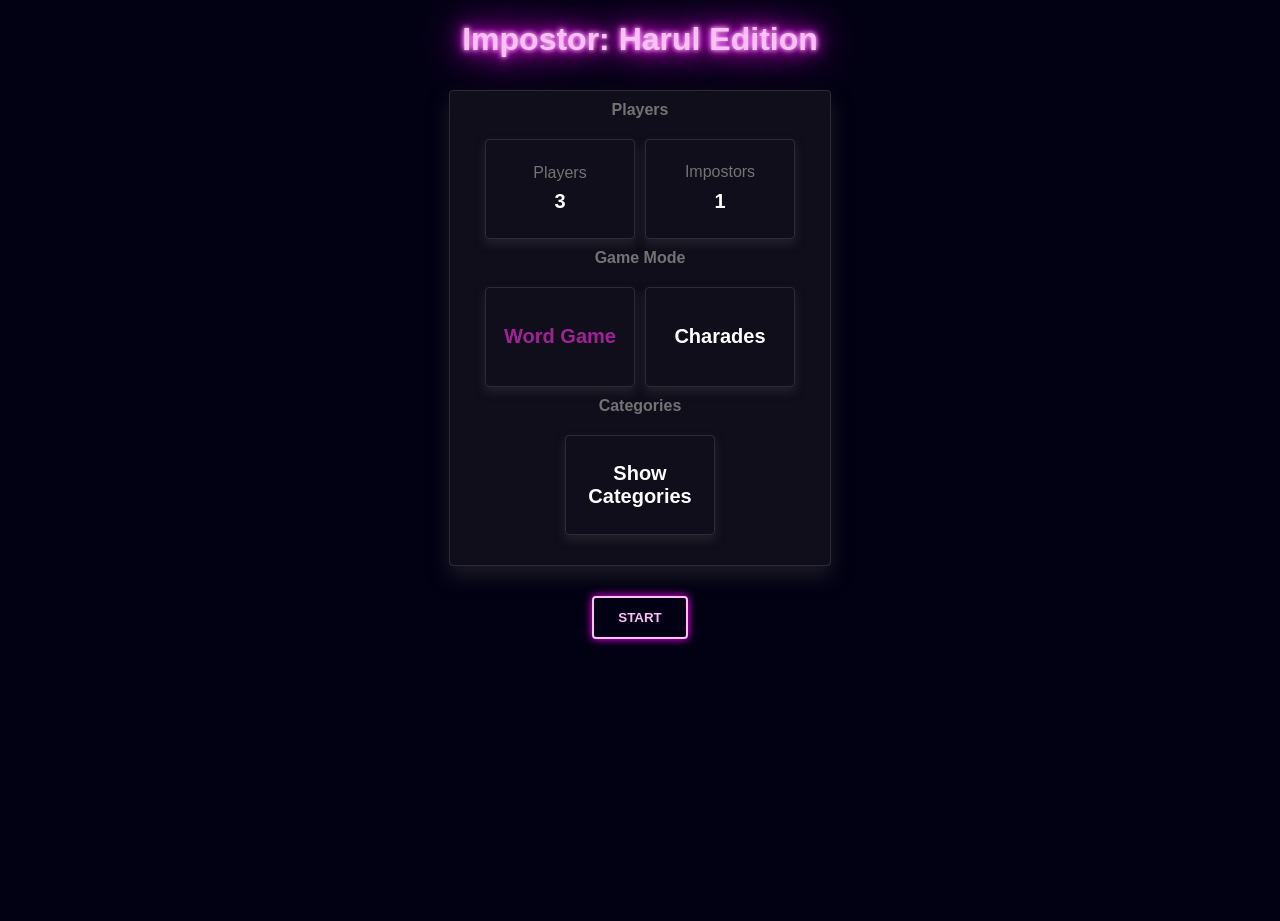
==== index.html @ d5bebebe "fix:impostor.html to index.html" ====
<!doctype html>
<html lang="en">
  <head>
    <meta charset="UTF-8" />
    <meta
      name="viewport"
      content="width=device-width, initial-scale=1, viewport-fit=cover"
    />

    <meta name="apple-mobile-web-app-capable" content="yes" />
    <meta
      name="apple-mobile-web-app-status-bar-style"
      content="black-translucent"
    />
    <title>Impostor: Harul Edition</title>

    <!-- Import CSS. -->
    <link rel="stylesheet" href="styles/shared/general.css" />
    <link rel="stylesheet" href="styles/pages/impostor.css" />

    <!-- Link manifest. -->
    <link rel="manifest" href="manifest.json" />
  </head>
  <body>
    <h1 id="header">Impostor: Harul Edition</h1>
    <main>
      <div id="main" class="container">
        <h2>Players</h2>
        <div class="settings-btn-container">
          <button id="players-btn" class="settings-btn">
            <span class="top-text">Players</span>
            <span class="bottom-text">3</span>
          </button>
          <button id="impostors-btn" class="settings-btn">
            <span class="top-text">Impostors</span>
            <input
              type="number"
              class="bottom-text input-field"
              value="1"
              min="1"
              max="3"
            />
          </button>
        </div>
        <h2>Game Mode</h2>
        <div class="settings-btn-container">
          <button id="word-btn" class="settings-btn">
            <span class="bottom-text">Word Game</span>
          </button>
          <button id="charades-btn" class="settings-btn">
            <span class="bottom-text">Charades</span>
          </button>
        </div>
        <h2>Categories</h2>
        <div class="settings-btn-container">
          <button id="categories-btn" class="settings-btn">
            <span class="bottom-text">Show Categories</span>
          </button>
        </div>
      </div>
      <div id="footer">
        <button id="start-btn" class="pink-btn">Start</button>
      </div>
    </main>
    <script type="module" src="./data/players.js"></script>
    <script type="module" src="./data/impostors.js"></script>
    <script type="module" src="./data/game-mode.js"></script>
    <script type="module" src="./data/categories.js"></script>
    <script type="module" src="./scripts/main.js"></script>
  </body>
</html>
---- styles/shared/general.css ----
:root {
    --bg-color: rgb(2, 0, 19);;
    --container-bg: rgb(16, 14, 27);
    --container-border: rgb(46, 43, 56);
    --container-hover: rgb(18, 16, 30);
    --primary-pink: #ffbef6;
    --pink-shadow: #ff00ff;
    --text-main: white;
    --text-muted: rgb(115, 115, 115);
    --box-shadow: 0 10px 20px rgba(54, 54, 54, 0.5); 
    --btn-shadow: 0 5px 10px rgba(54, 54, 54, 0.5);
    --selected: rgb(160, 35, 149)
}

::-webkit-scrollbar {
    width: 12px;
}

::-webkit-scrollbar-track {
    background: var(--bg-color);
}

::-webkit-scrollbar-thumb {
    background-color: var(--container-border);
    border-radius: 20px;
    border: 3px solid var(--container-bg);
}

::-webkit-scrollbar-thumb:hover {
    background-color: rgb(66, 63, 76);
}

html {
    scrollbar-width: thin;
    scrollbar-color: var(--container-border) var(--container-bg);
    color-scheme: dark; 
}

body {
    margin: 0;
    padding: 0;
    min-height: 100vh;

    font-family: 'Segoe UI', Tahoma, Geneva, Verdana, sans-serif;

    background-color: var(--bg-color);
    color: var(--text-main);

    user-select: none;
    -webkit-user-select: none;
}

html, body {
  width: 100%;
  height: 100%;
}

button, a {
  -webkit-tap-highlight-color: transparent;
  touch-action: manipulation;
}

h1 {
    /*Text*/
    font-family: Arial, sans-serif;
    text-align: center;

    /*Visual*/
    color: var(--primary-pink);
    text-shadow: 
    0 0 5px #fff, 
    0 0 10px var(--pink-shadow), 
    0 0 20px var(--pink-shadow), 
    0 0 40px var(--pink-shadow), 
    0 0 80px var(--pink-shadow);
}

.h1-fade-out {
    /*Animation*/
    animation: slideUpFadeOut .25s ease-out forwards;
}

.h1-fade-in {
    /*Animation*/
    animation: slideUpFadeIn .25s ease-out forwards;
}

@keyframes slideUpFadeOut {
  0% {
    opacity: 1;
    transform: translateY(0);
  }
  100% {
    opacity: 0;
    transform: translateY(-50px);
  }
}

@keyframes slideUpFadeIn {
  0% {
    opacity: 0;
    transform: translateY(-50px);
  }
  100% {
    opacity: 1;
    transform: translateY(0);
  }
}

main {
    display: flex;
    flex-direction: column;
    align-items: center;
    gap: 20px;
}

h2 {
    margin: 0;
    color: var(--text-muted);
    font-size: 16px;
}
---- styles/pages/impostor.css ----
.container {
    display: flex;
    flex-direction: column;
    align-items: center;
    overflow-y: auto;
    width: 90%;
    max-width: 360px;
    margin: 10px auto;
    padding-top: 10px;
    padding-left: 10px;
    padding-right: 10px;
    padding-bottom: 20px;

    color:var(--text-muted);
    font-weight: bold;

    background-color: var(--container-bg);
    border: 1px solid var(--container-border);
    border-radius: 4px;

    box-shadow: var(--box-shadow);

    -webkit-overflow-scrolling: touch;
}

.settings-btn-container { /* NEEDS TO BE UPDATED TO BEGIN NEW ROW AFTER MORE THAN 2 BUTTONS! */
    display: flex;
    justify-content: center;

    gap: 10px;
    margin-top: 10px;

    padding-top: 10px;
    padding-bottom: 10px;
}

.settings-btn {
    display: flex;
    flex-direction: column;
    align-items: center;
    justify-content: center;
    width: 150px;
    height: 100px;

    background-color: var(--container-bg);
    color: white;
    border: 1px solid var(--container-border);
    border-radius: 4px;
    box-shadow: var(--btn-shadow);
    
    transition: background-color .15s
}

.settings-btn:hover {
    background-color: var(--container-hover);
}

.top-text {
    margin-bottom: 8px;

    font-size: 16px;
    color: var(--text-muted);
}

.bottom-text {
    color: var(--text-main);
    font-size: 20px;
    font-weight: bold;
}

.input-field {
    background: transparent;
    border: none;
    color: white;
    text-align: center;
    width: 100%;
    font-family: inherit;
    font-size: 20px; /* Match .bottom-text font size */
    font-weight: bold;
    outline: none;
    cursor: pointer;

    pointer-events: none;
}

.input-field::-webkit-inner-spin-button,
.input-field::-webkit-outer-spin-button {
    -webkit-appearance: none;
    margin: 0;
}

.players-list {
    list-style: none;
    padding: 0;
    margin: 20px 0 0;
    /* Stretch children to fill the container width */
    width: 100%;
    display: flex;
    flex-direction: column;
    align-items: stretch;
    gap: 10px;
}

.players-list li {
  /* Structure */
    display: flex;
    justify-content: space-between; /* Pushes name left, X right */
    align-items: center;            /* Keeps them vertically centered */
    text-align: left; 
    
    padding: 15px;
    text-align: center;

    /* Visual - matching your .settings-btn and .container style */
    background-color: var(--container-bg);
    color: white;
    border: 1px solid var(--container-border);
    border-radius: 4px;

    box-shadow: 0 5px 10px rgba(54, 54, 54, 0.5);

    /* Text */
    font-size: 18px;
    transition: all 0.15s ease;
}

.players-list li:hover {
    background-color: var(--container-hover);
}

.delete {
    cursor: pointer;
    padding-left: 10px;
}

.add-player-btn {
    margin-top: 20px;
    width: 100%;
}

.player-name-input {
    background: transparent;
    border: none;
    color: white;
    text-align: left;
    width: 100%;
    font-family: inherit;
    font-size: 18px; /* Match .players-list li font size */
    font-weight: bold;
    outline: none;
}

.settings-btn.selected .bottom-text {
    color: var(--selected);
}

.player-item.greyed-out .player-name {
    color: var(--text-muted);
    opacity: 0.6;
}

.player-word {
    color: rgb(98, 255, 98);
}

.impostor-word {
    color: rgb(255, 94, 94);
}

.instructions {
    color: var(--text-main);
    font-size: 16px;
    margin: 10px 0;
}

.pink-btn {
    /*Structure*/
    padding: 12px 24px;

    /*Text*/
    font-weight: bold;
    text-transform: uppercase;

    /*Visual*/
    background-color: transparent;
    color: #ffbef6; 
    border: 2px solid #ffbef6;
    border-radius: 4px;
    box-shadow: 0 0 8px #ff00ff;

    /*Animation*/
    transition: all 0.3s ease;
    cursor: pointer;
}

.pink-btn:hover {
    /*Visual*/
    background-color: #ffbef6; 
    color: #100e1b;
    box-shadow: 0 0 20px #ff00ff, 0 0 40px #ff00ff;

    /*Animation*/
    transform: translateY(-2px);
}

.pink-btn:active {
    /*Visual*/
    box-shadow: 0 0 10px #ff00ff;

    /*Animation*/
    transform: translateY(1px);
}

.pink-btn text {
    /*Visual*/
    color: #ffbef6;
}
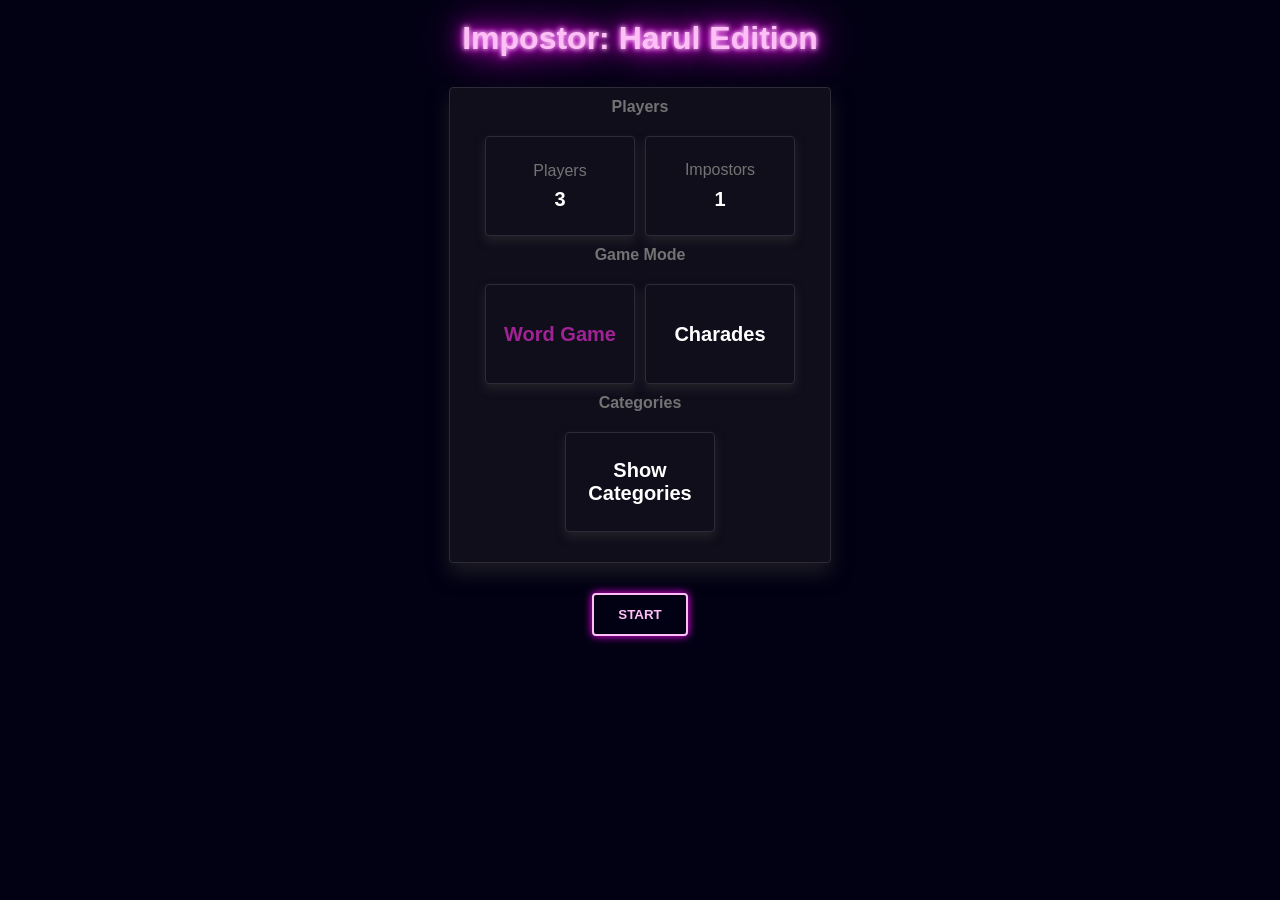
==== commit 7d367fe7: "fix:remove scrollwheel from mobile" ====
--- a/index.html
+++ b/index.html
@@ -24,40 +24,7 @@
   <body>
     <h1 id="header">Impostor: Harul Edition</h1>
     <main>
-      <div id="main" class="container">
-        <h2>Players</h2>
-        <div class="settings-btn-container">
-          <button id="players-btn" class="settings-btn">
-            <span class="top-text">Players</span>
-            <span class="bottom-text">3</span>
-          </button>
-          <button id="impostors-btn" class="settings-btn">
-            <span class="top-text">Impostors</span>
-            <input
-              type="number"
-              class="bottom-text input-field"
-              value="1"
-              min="1"
-              max="3"
-            />
-          </button>
-        </div>
-        <h2>Game Mode</h2>
-        <div class="settings-btn-container">
-          <button id="word-btn" class="settings-btn">
-            <span class="bottom-text">Word Game</span>
-          </button>
-          <button id="charades-btn" class="settings-btn">
-            <span class="bottom-text">Charades</span>
-          </button>
-        </div>
-        <h2>Categories</h2>
-        <div class="settings-btn-container">
-          <button id="categories-btn" class="settings-btn">
-            <span class="bottom-text">Show Categories</span>
-          </button>
-        </div>
-      </div>
+      <div id="main" class="container"></div>
       <div id="footer">
         <button id="start-btn" class="pink-btn">Start</button>
       </div>
--- a/styles/shared/general.css
+++ b/styles/shared/general.css
@@ -30,16 +30,35 @@
     background-color: rgb(66, 63, 76);
 }
 
+@media (max-width: 1024px) {
+  
+  /* Replace '.scrollable-content' with your scrolling container's class */
+  .scrollable-content {
+    -ms-overflow-style: none;  /* Hides scrollbar on Internet Explorer and Edge */
+    scrollbar-width: none;     /* Hides scrollbar on Firefox */
+  }
+
+  /* Hides scrollbar on Safari, Chrome, and Opera (iOS & Android native browsers) */
+  .scrollable-content::-webkit-scrollbar {
+    display: none;
+  }
+}
+
 html {
     scrollbar-width: thin;
     scrollbar-color: var(--container-border) var(--container-bg);
-    color-scheme: dark; 
+    color-scheme: dark;
+    width: 100%;
+    height: 100vh;
 }
 
 body {
     margin: 0;
     padding: 0;
-    min-height: 100vh;
+    width: 100%;
+    height: 100%;
+    display: flex;
+    flex-direction: column;
 
     font-family: 'Segoe UI', Tahoma, Geneva, Verdana, sans-serif;
 
@@ -48,11 +67,6 @@
 
     user-select: none;
     -webkit-user-select: none;
-}
-
-html, body {
-  width: 100%;
-  height: 100%;
 }
 
 button, a {
@@ -64,6 +78,9 @@
     /*Text*/
     font-family: Arial, sans-serif;
     text-align: center;
+    margin: 0;
+    padding: 20px 0;
+    background: transparent;
 
     /*Visual*/
     color: var(--primary-pink);
@@ -112,6 +129,9 @@
     flex-direction: column;
     align-items: center;
     gap: 20px;
+    flex: 1;
+    width: 100%;
+    overflow-y: auto;
 }
 
 h2 {
--- a/styles/pages/impostor.css
+++ b/styles/pages/impostor.css
@@ -2,7 +2,6 @@
     display: flex;
     flex-direction: column;
     align-items: center;
-    overflow-y: auto;
     width: 90%;
     max-width: 360px;
     margin: 10px auto;
@@ -135,6 +134,7 @@
 
 .add-player-btn {
     margin-top: 20px;
+    margin-bottom: 0;
     width: 100%;
 }
 
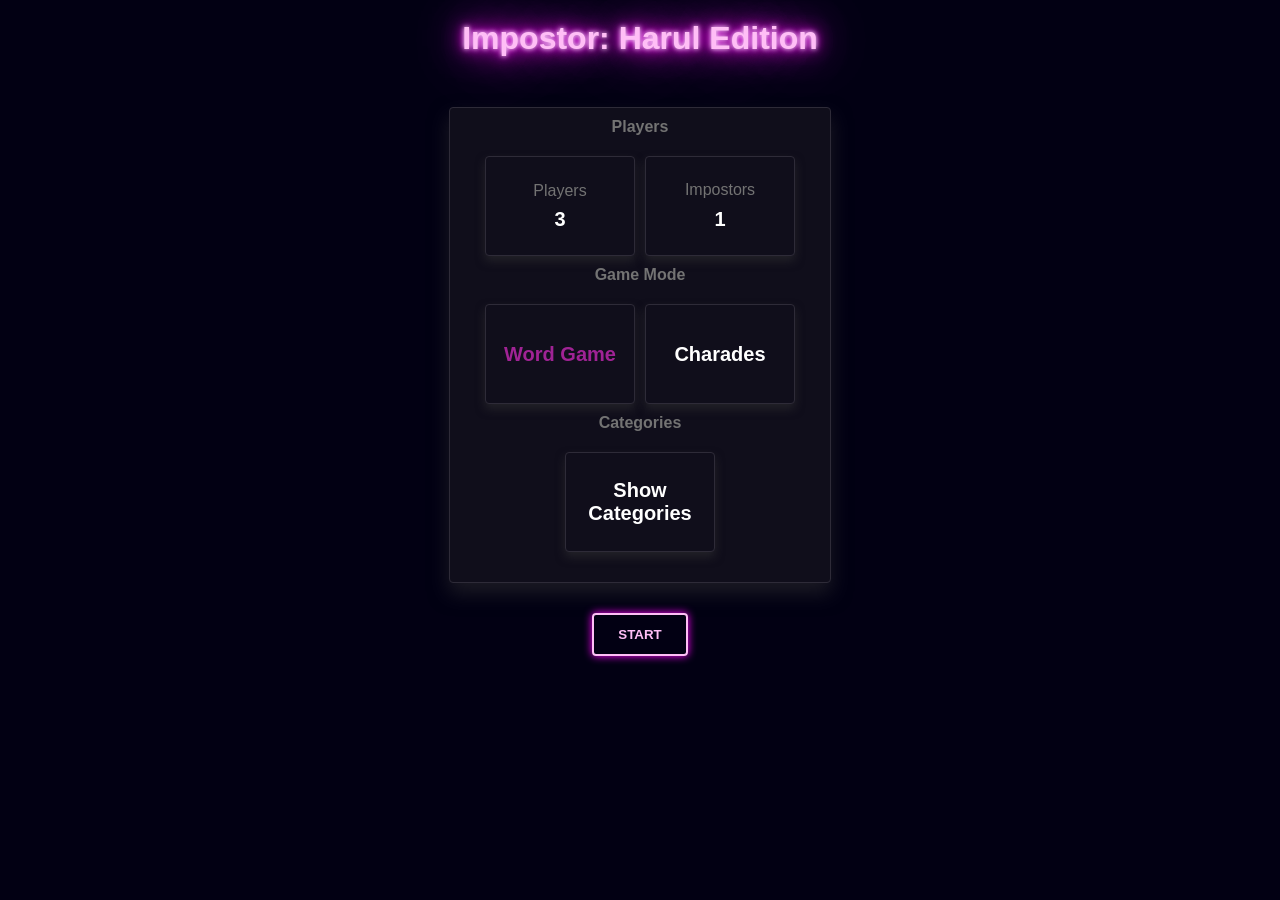
==== commit 5216488d: "fix:fix formatting issues" ====
--- a/index.html
+++ b/index.html
@@ -22,8 +22,8 @@
     <link rel="manifest" href="manifest.json" />
   </head>
   <body>
-    <h1 id="header">Impostor: Harul Edition</h1>
     <main>
+      <h1 id="header">Impostor: Harul Edition</h1>
       <div id="main" class="container"></div>
       <div id="footer">
         <button id="start-btn" class="pink-btn">Start</button>
--- a/styles/shared/general.css
+++ b/styles/shared/general.css
@@ -54,7 +54,7 @@
 
 body {
     margin: 0;
-    padding: 0;
+    padding: 0 0 0px 0;
     width: 100%;
     height: 100%;
     display: flex;
--- a/styles/pages/impostor.css
+++ b/styles/pages/impostor.css
@@ -171,6 +171,7 @@
     color: var(--text-main);
     font-size: 16px;
     margin: 10px 0;
+    text-align: left;
 }
 
 .pink-btn {
@@ -214,4 +215,8 @@
 .pink-btn text {
     /*Visual*/
     color: #ffbef6;
+}
+
+#back-btn {
+    margin-bottom: 20px;
 }
